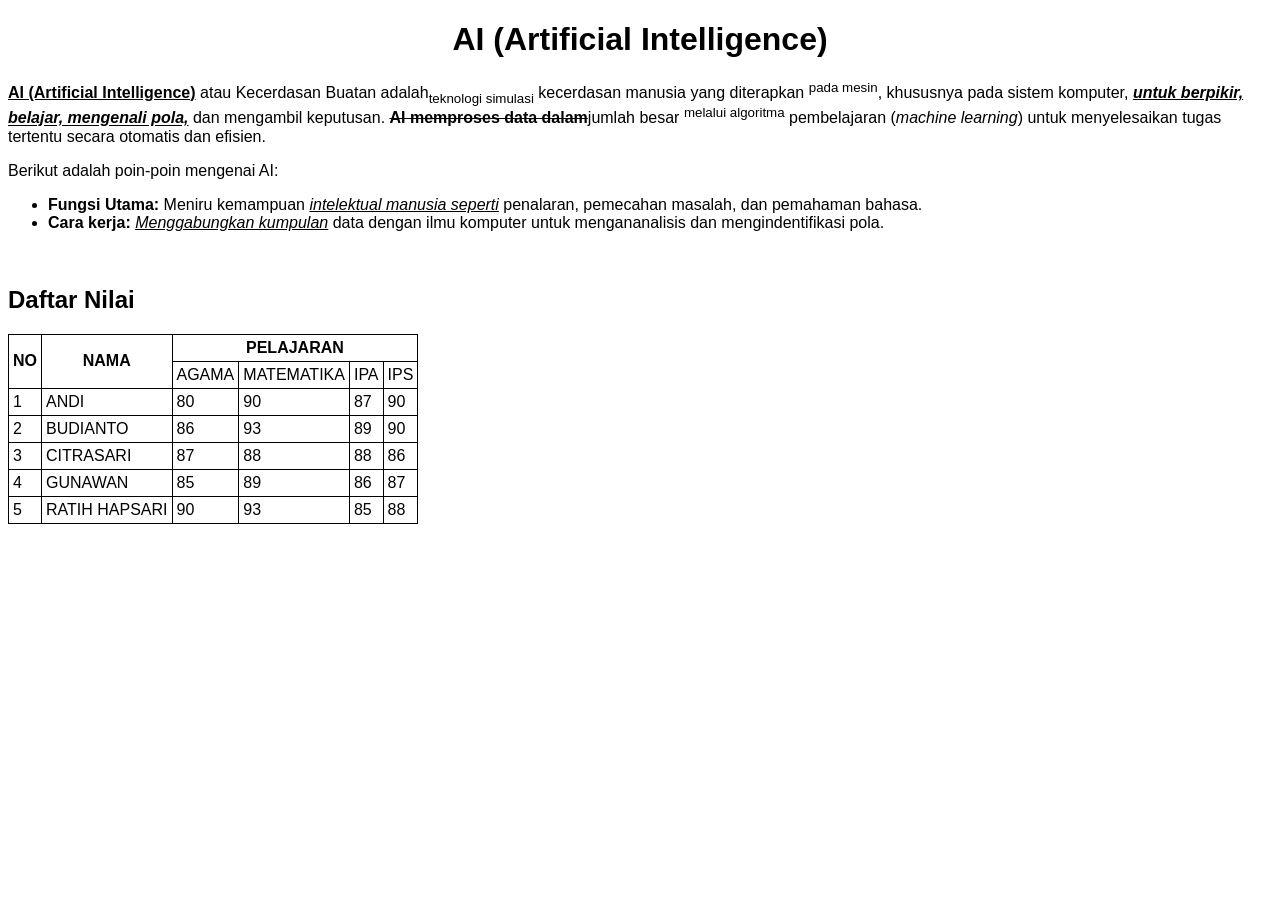
==== lat_3.html @ 364c19f7 "Third Exercise" ====
<!DOCTYPE html>
<html lang="en">
<head>
    <meta charset="UTF-8">
    <meta name="viewport" content="width=device-width, initial-scale=1.0">
    <title>Latihan 3</title>
    <style>
        body {
            font-family: Arial, Helvetica, sans-serif;
        }

        table, th, td {
            border: 1px solid black;
            border-collapse: collapse;
            padding: 4px;
        }
    </style>
</head>
<body>
    <h1 style="text-align: center;">AI (Artificial Intelligence)</h1>
    <p><b><u>AI (Artificial Intelligence)</u></b> atau Kecerdasan Buatan adalah<sub>teknologi simulasi</sub> kecerdasan manusia yang diterapkan <sup>pada mesin</sup>, khususnya pada sistem komputer, <b><u><i>untuk berpikir, belajar, mengenali pola,</i></u></b> dan mengambil keputusan. <s><b>AI memproses data dalam</b></s>jumlah besar <sup>melalui algoritma</sup> pembelajaran (<i>machine learning</i>) untuk menyelesaikan tugas tertentu secara otomatis dan efisien.</p>
    <p>Berikut adalah poin-poin mengenai AI:</p>
    <ul>
        <li><b>Fungsi Utama:</b> Meniru kemampuan <i><u>intelektual manusia seperti</u></i> penalaran, pemecahan masalah, dan pemahaman bahasa.</li>
        <li><b>Cara kerja:</b> <i><u>Menggabungkan kumpulan</u></i> data dengan ilmu komputer untuk mengananalisis dan mengindentifikasi pola.</li>
    </ul>
    <br/>

    <h2>Daftar Nilai</h2>
    <table>
        <tr>
            <th rowspan="2">NO</th>
            <th rowspan="2">NAMA</th>
            <th colspan="4">PELAJARAN</th>
        </tr>
        <tr>
            <td>AGAMA</td>
            <td>MATEMATIKA</td>
            <td>IPA</td>
            <td>IPS</td>
        </tr>
        <tr>
            <td>1</td>
            <td>ANDI</td>
            <td>80</td>
            <td>90</td>
            <td>87</td>
            <td>90</td>
        </tr>
        <tr>
            <td>2</td>
            <td>BUDIANTO</td>
            <td>86</td>
            <td>93</td>
            <td>89</td>
            <td>90</td>
        </tr>
        <tr>
            <td>3</td>
            <td>CITRASARI</td>
            <td>87</td>
            <td>88</td>
            <td>88</td>
            <td>86</td>
        </tr>
        <tr>
            <td>4</td>
            <td>GUNAWAN</td>
            <td>85</td>
            <td>89</td>
            <td>86</td>
            <td>87</td>
        </tr>
        <tr>
            <td>5</td>
            <td>RATIH HAPSARI</td>
            <td>90</td>
            <td>93</td>
            <td>85</td>
            <td>88</td>
        </tr>
    </table>
</body>
</html>
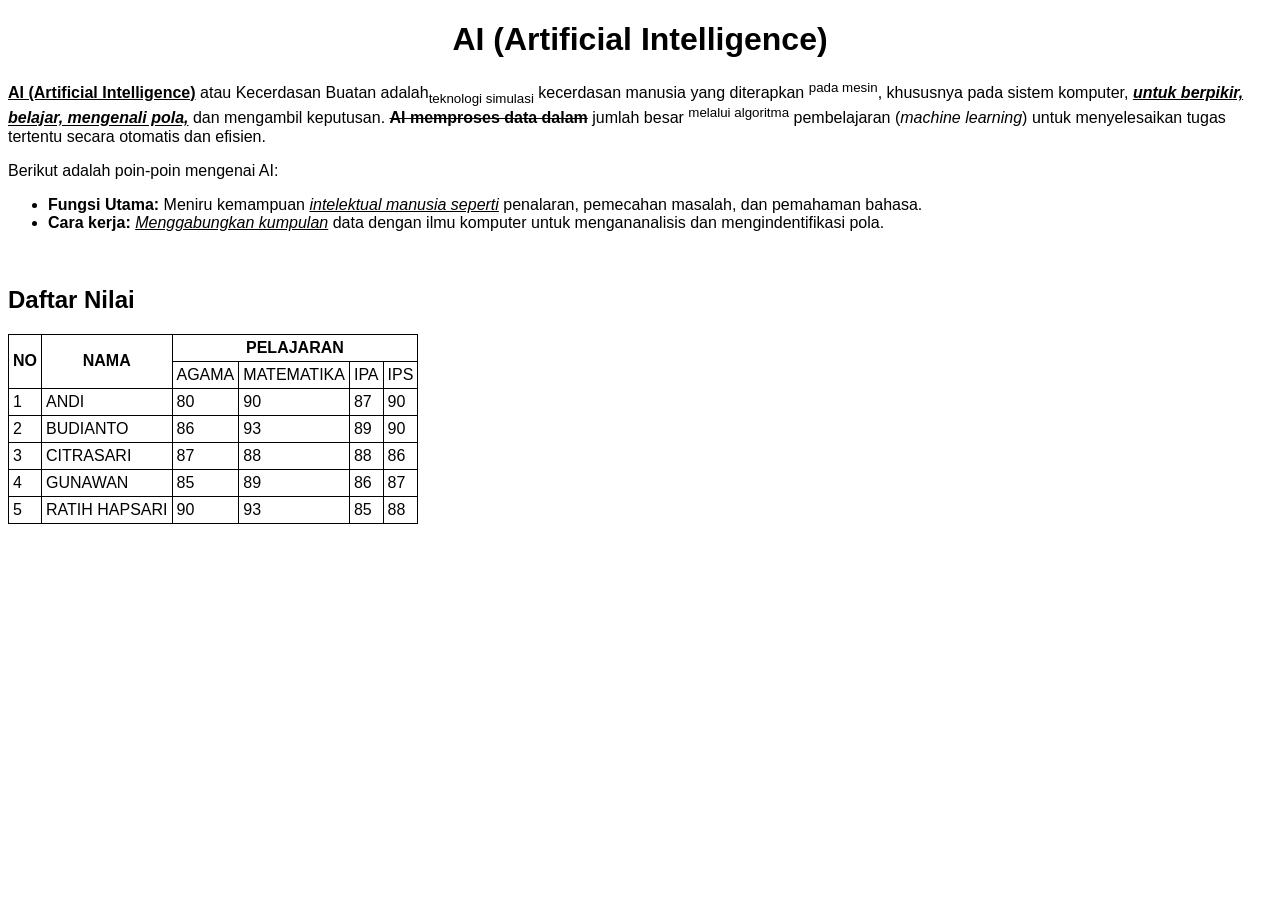
==== commit 96a5e5b3: "ulangan" ====
--- a/lat_3.html
+++ b/lat_3.html
@@ -18,7 +18,7 @@
 </head>
 <body>
     <h1 style="text-align: center;">AI (Artificial Intelligence)</h1>
-    <p><b><u>AI (Artificial Intelligence)</u></b> atau Kecerdasan Buatan adalah<sub>teknologi simulasi</sub> kecerdasan manusia yang diterapkan <sup>pada mesin</sup>, khususnya pada sistem komputer, <b><u><i>untuk berpikir, belajar, mengenali pola,</i></u></b> dan mengambil keputusan. <s><b>AI memproses data dalam</b></s>jumlah besar <sup>melalui algoritma</sup> pembelajaran (<i>machine learning</i>) untuk menyelesaikan tugas tertentu secara otomatis dan efisien.</p>
+    <p><b><u>AI (Artificial Intelligence)</u></b> atau Kecerdasan Buatan adalah<sub>teknologi simulasi</sub> kecerdasan manusia yang diterapkan <sup>pada mesin</sup>, khususnya pada sistem komputer, <b><u><i>untuk berpikir, belajar, mengenali pola,</i></u></b> dan mengambil keputusan. <s><b>AI memproses data dalam</b></s> jumlah besar <sup>melalui algoritma</sup> pembelajaran (<i>machine learning</i>) untuk menyelesaikan tugas tertentu secara otomatis dan efisien.</p>
     <p>Berikut adalah poin-poin mengenai AI:</p>
     <ul>
         <li><b>Fungsi Utama:</b> Meniru kemampuan <i><u>intelektual manusia seperti</u></i> penalaran, pemecahan masalah, dan pemahaman bahasa.</li>
